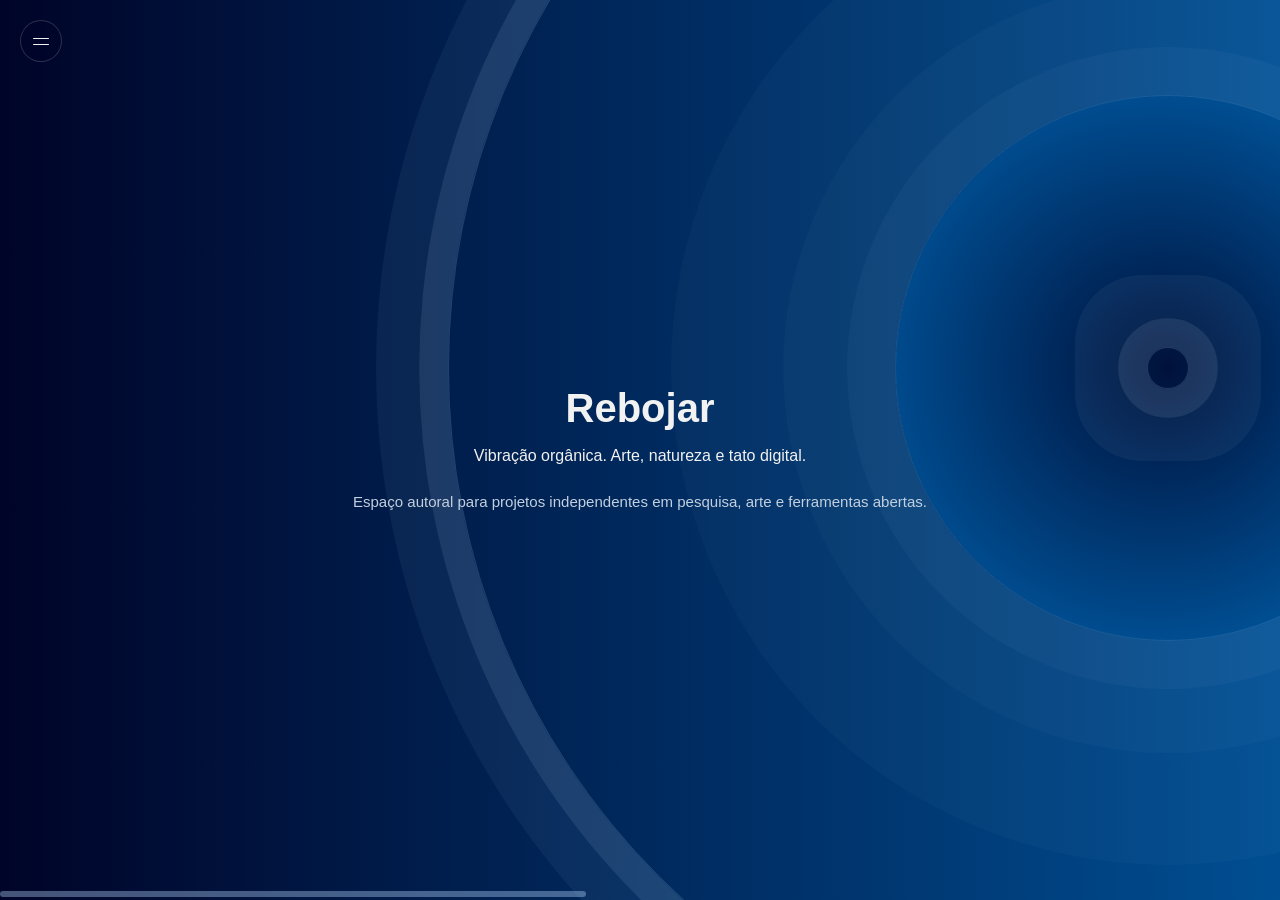
==== index.html @ ff464ee1 "Adiciona respiro entre texto e estante" ====
<!DOCTYPE html>
<html lang="pt-BR">
<head>
  <meta charset="UTF-8">
  <meta name="viewport" content="width=device-width, initial-scale=1.0">
  <meta name="description" content="Rebojar — espaço autoral para projetos independentes em pesquisa, arte e ferramentas abertas.">
  <title>Rebojar</title>
  <link rel="icon" type="image/png" href="assets/favicon-rebojar-circular.png">
  <link rel="alternate" type="application/rss+xml" title="Rebojar — RSS" href="https://rebojar.github.io/feed.xml">
  <style>
    html {
      background-color: #0d2e1a;
      background-image: url("assets/fundo-rebojar-colorido.png");
      background-position: center;
      background-repeat: no-repeat;
      background-size: cover;
      background-attachment: fixed;
      scrollbar-width: none;
    }
    body {
      margin: 0;
      padding: 0;
      font-family: 'Segoe UI', Tahoma, Geneva, Verdana, sans-serif;
      background: transparent;
      color: #f2f2f2;
    }
    html::-webkit-scrollbar,
    body::-webkit-scrollbar {
      width: 0;
      height: 0;
    }
    :where(*):not(html):not(body) {
      scrollbar-width: thin;
      scrollbar-color: #f2992e transparent;
    }
    :where(*):not(html):not(body)::-webkit-scrollbar {
      width: 2px;
      height: 2px;
      background: transparent;
    }
    :where(*):not(html):not(body)::-webkit-scrollbar-track {
      background: transparent;
    }
    :where(*):not(html):not(body)::-webkit-scrollbar-thumb {
      border: 0;
      border-radius: 999px;
      background: #f2992e;
    }
    .scroll-indicador {
      position: fixed;
      z-index: 100;
      top: 0;
      right: 3px;
      width: 6px;
      min-height: 28px;
      border-radius: 999px;
      background: rgba(183, 217, 255, 0.46);
      opacity: 0.82;
      pointer-events: none;
      transform: translateY(0);
      transition: opacity 140ms ease;
    }
    .scroll-indicador[hidden] {
      display: none;
    }

    header {
      position: relative;
      overflow: hidden;
      box-sizing: border-box;
      display: flex;
      min-height: 27rem;
      flex-direction: column;
      justify-content: center;
      padding: 2rem;
      text-align: center;
      background:
        radial-gradient(
          circle 17rem at calc(100% - var(--centro-ondas-x)) calc(100% - var(--centro-ondas-y)),
          #000428CC 0,
          #004e92CC 100%,
          transparent 100%
        ),
        linear-gradient(to right, #000428, #004e92);
      --centro-ondas-x: 7rem;
      --centro-ondas-y: 4rem;
    }
    /* Ondas externas */
    .agua-superficie::after {
      position: absolute;
      z-index: 0;
      right: var(--centro-ondas-x);
      bottom: var(--centro-ondas-y);
      transform: translate(50%, 50%);
      width: 34rem;
      height: 34rem;
      border: 1px solid rgba(190, 224, 255, 0.15);
      border-radius: 50%;
      box-shadow:
        0 0 0 3rem rgba(190, 224, 255, 0.035),
        0 0 0 7rem rgba(190, 224, 255, 0.025),
        0 0 0 14rem rgba(190, 224, 255, 0.025);
      content: "";
      pointer-events: none;
    }
    /* Ondas internas */
    .agua-superficie::before {
      content: "";
      position: absolute;
      z-index: 0;
      right: var(--centro-ondas-x);
      bottom: var(--centro-ondas-y);
      transform: translate(50%, 50%);
      width: 2.5rem;
      height: 2.5rem;
      border: 1px solid rgba(190, 224, 255, 0.18);
      border-radius: 50%;
      box-shadow:
        0 0 0 1.8rem rgba(190, 224, 255, 0.10),
        0 0 0 4.5rem rgba(190, 224, 255, 0.05);
      pointer-events: none;
    }
    /* Onda distante */
    .onda-distante {
      position: absolute;
      z-index: 0;
      right: var(--centro-ondas-x);
      bottom: var(--centro-ondas-y);
      transform: translate(50%, 50%);
      width: 90rem;
      height: 90rem;
      box-sizing: border-box;
      border: 1px solid rgba(190, 224, 255, 0.18);
      border-radius: 50%;
      box-shadow:
        0 0 0 1.8rem rgba(190, 224, 255, 0.10),
        0 0 0 4.5rem rgba(190, 224, 255, 0.05);
      pointer-events: none;
    }
    /* Camada de interação: cada traço responde separadamente sem cobrir os demais. */
    .ondas-interativas {
      position: absolute;
      z-index: 0;
      inset: 0;
      width: 100%;
      height: 100%;
      overflow: hidden;
      pointer-events: none;
    }
    .onda-hit,
    .onda-brilho {
      cx: calc(100% - var(--centro-ondas-x));
      cy: calc(100% - var(--centro-ondas-y));
      r: var(--raio-hit);
      fill: none;
    }
    .onda-hit {
      stroke: #000;
      stroke-opacity: 0;
      stroke-width: var(--largura-hit, 1.4rem);
      pointer-events: stroke;
    }
    .onda-brilho {
      stroke: transparent;
      stroke-width: 1px;
      transform-box: fill-box;
      transform-origin: center;
      pointer-events: none;
      transition:
        stroke 220ms ease,
        stroke-width 220ms ease,
        filter 220ms ease,
        transform 420ms cubic-bezier(0.2, 0.75, 0.25, 1);
    }
    .onda-alvo:hover .onda-brilho,
    .onda-alvo.onda-tocada .onda-brilho,
    .onda-link:focus-visible .onda-brilho {
      stroke: rgba(214, 238, 255, 0.82);
      stroke-width: 2.5px;
      stroke-dasharray: 7 12;
      filter: drop-shadow(0 0 7px rgba(157, 211, 255, 0.72));
      transform: scale(1.018);
      animation: onda-viva 1.4s linear infinite;
    }
    .onda-link:focus-visible {
      outline: none;
    }
    .onda-link .onda-hit {
      cursor: pointer;
    }
    @keyframes onda-viva {
      to {
        stroke-dashoffset: -38px;
      }
    }
    header h1,
    header p {
      position: relative;
      z-index: 1;
    }
    header h1 {
      font-size: 2.5rem;
      margin: 0;
    }
    .home-link {
      color: inherit;
      text-decoration: none;
    }
    .explanation {
      max-width: 42rem;
      margin: 0.6rem auto 0;
      color: #c2cfdf;
      font-size: 0.94rem;
      line-height: 1.5;
    }
    .menu-toggle {
      position: fixed;
      z-index: 50;
      top: 1.25rem;
      left: 1.25rem;
      display: inline-grid;
      width: 2.6rem;
      height: 2.6rem;
      place-items: center;
      padding: 0;
      border: 1px solid rgba(242, 242, 242, 0.18);
      border-radius: 999px;
      background: rgba(0, 4, 40, 0.18);
      color: #f2f2f2;
      cursor: pointer;
      backdrop-filter: blur(4px);
      transition: background 180ms ease, border-color 180ms ease;
    }
    .menu-toggle:hover,
    .menu-toggle[aria-expanded="true"] {
      border-color: rgba(242, 242, 242, 0.38);
      background: rgba(0, 4, 40, 0.48);
    }
    .menu-icone {
      position: relative;
      display: block;
      width: 1rem;
      height: 0.75rem;
    }
    .menu-icone span {
      position: absolute;
      left: 0;
      width: 100%;
      height: 1px;
      border-radius: 999px;
      background: currentColor;
      transition: transform 220ms ease, top 220ms ease;
    }
    .menu-icone span:first-child {
      top: 0.18rem;
    }
    .menu-icone span:last-child {
      top: 0.56rem;
    }
    .menu-toggle[aria-expanded="true"] .menu-icone span:first-child {
      top: 0.37rem;
      transform: rotate(45deg);
    }
    .menu-toggle[aria-expanded="true"] .menu-icone span:last-child {
      top: 0.37rem;
      transform: rotate(-45deg);
    }
    .home-icon {
      position: fixed;
      z-index: 50;
      top: 1.25rem;
      left: 4.35rem;
      display: none;
      width: 2.6rem;
      height: 2.6rem;
      align-items: center;
      justify-content: center;
      padding: 0;
      border: 1px solid rgba(242, 242, 242, 0.18);
      border-radius: 999px;
      background: rgba(0, 4, 40, 0.18);
      overflow: hidden;
      backdrop-filter: blur(4px);
      transition: background 180ms ease, border-color 180ms ease;
    }
    .home-icon:hover {
      border-color: rgba(242, 242, 242, 0.38);
      background: rgba(0, 4, 40, 0.48);
    }
    .home-icon img {
      display: block;
      width: 100%;
      height: 100%;
      object-fit: contain;
    }
    .menu-lateral {
      position: fixed;
      z-index: 40;
      top: 0;
      bottom: 0;
      left: 0;
      display: flex;
      width: max-content;
      max-width: calc(100vw - 2rem);
      flex-direction: column;
      align-items: stretch;
      gap: 0.35rem;
      padding: 5rem 1rem 1.5rem;
      background: transparent;
      box-shadow: none;
      transform: translateX(-102%);
      visibility: hidden;
      pointer-events: none;
      transition: transform 280ms cubic-bezier(.22,.61,.36,1), visibility 280ms;
    }
    .menu-lateral.aberto {
      transform: translateX(0);
      visibility: visible;
      pointer-events: auto;
    }
    .menu-lateral a {
      display: block;
      width: 100%;
      color: #f2f2f2;
      text-decoration: none;
      font-weight: 600;
      padding: 0.8rem 1rem;
      border-radius: 8px;
      text-align: left;
      transition: background 180ms ease;
    }
    .menu-lateral a:hover {
      background: rgba(63, 81, 181, 0.48);
    }
    .menu-fundo {
      position: fixed;
      z-index: 30;
      inset: 0;
      background: transparent;
      opacity: 0;
      visibility: hidden;
      pointer-events: none;
      transition: opacity 280ms ease, visibility 280ms;
    }
    .menu-fundo.aberto {
      opacity: 1;
      visibility: visible;
      pointer-events: none;
    }
    .menu-lateral a:focus-visible,
    .menu-toggle:focus-visible,
    .home-icon:focus-visible,
    header a:focus-visible,
    footer summary:focus-visible,
    footer a:focus-visible,
    main a:focus-visible {
      outline: 3px solid #E8D73A;
      outline-offset: 3px;
    }
    main {
      padding: 3rem;
      text-align: center;
    }
    body:not(:has(.apresentacao-projeto:target)):not(:has(#privacidade-caderno-de-bordo:target)):not(:has(#termos-de-servico:target)) main {
      min-height: 100svh;
    }
    main a {
      color: #b7d9ff;
      text-underline-offset: 0.25em;
    }
    .apresentacao-projeto {
      display: none;
      box-sizing: border-box;
      width: min(calc(100% - 9rem), 44rem);
      max-width: 44rem;
      margin: 3rem auto 0;
      padding: 1.5rem;
      border: 1px solid rgba(159, 189, 85, 0.28);
      border-radius: 12px;
      background: rgba(13, 46, 26, 0.72);
      scroll-margin-top: 2rem;
    }
    .apresentacao-projeto:target {
      display: block;
    }
    #caderno-de-bordo:has(#privacidade-caderno-de-bordo:target),
    #caderno-de-bordo:has(#termos-de-servico:target) {
      display: block;
    }
    main:has(.apresentacao-projeto:target) .introducao-portal {
      display: none;
    }
    main:has(#privacidade-caderno-de-bordo:target) .introducao-portal,
    main:has(#termos-de-servico:target) .introducao-portal {
      display: none;
    }

    body:has(.apresentacao-projeto:target) .primeira-tela,
    body:has(#privacidade-caderno-de-bordo:target) .primeira-tela,
    body:has(#termos-de-servico:target) .primeira-tela {
      min-height: 0;
      height: 0;
    }
    body:has(.apresentacao-projeto:target) .primeira-tela > header,
    body:has(#privacidade-caderno-de-bordo:target) .primeira-tela > header,
    body:has(#termos-de-servico:target) .primeira-tela > header {
      display: none;
    }
    body:has(.apresentacao-projeto:target) .home-icon,
    body:has(#privacidade-caderno-de-bordo:target) .home-icon,
    body:has(#termos-de-servico:target) .home-icon {
      display: inline-flex;
    }
    .privacidade-caderno {
      margin-top: 1.75rem;
      padding-top: 1.25rem;
      border-top: 1px solid rgba(183, 217, 255, 0.24);
      text-align: left;
      scroll-margin-top: 2rem;
    }
    .privacidade-caderno h3 {
      margin: 0 0 0.75rem;
      color: #00AAFF;
    }
    .privacidade-caderno p:last-child {
      margin-bottom: 0;
    }
    .estante-portal {
      width: min(100rem, calc(100vw - 28px), 158dvh);
      height: auto;
      aspect-ratio: 2.08 / 1;
      margin: 3rem auto 0;
      transform: none;
    }
    .estante-portal iframe {
      display: block;
      width: 100%;
      height: 100%;
      border: 0;
      background: transparent;
    }
    .estante-portal > rebojar-estante {
      display: none;
    }
    .porta-portal {
      display: none;
    }
    .porta-portal iframe {
      display: block;
      width: 100%;
      height: 100%;
      border: 0;
      background: transparent;
    }
    .bau-portal-ampliado {
      position: fixed;
      z-index: 70;
      inset: 0;
      pointer-events: none;
    }
    .bau-portal-ampliado[hidden] {
      display: none;
    }
    .bau-portal-ampliado iframe {
      position: absolute;
      left: 50%;
      bottom: 18px;
      width: min(96vw, 1800px);
      height: min(96vh, 1040px);
      border: 0;
      background: transparent;
      transform: translateX(-50%);
      pointer-events: auto;
    }
    .caderno-portal-ampliado {
      position: fixed;
      z-index: 72;
      inset: 0;
      display: grid;
      place-items: center;
      padding: clamp(12px, 3vw, 42px);
      background: #06131ec7;
    }
    .caderno-portal-ampliado[hidden] {
      display: none;
    }
    .caderno-portal-ampliado iframe {
      display: block;
      width: min(96vw, 1680px);
      height: min(87vh, 1010px);
      border: 0;
      border-radius: 18px;
      background: transparent;
      box-shadow: 0 24px 60px #02080dcc;
      transform: translateY(18px);
    }
    .caderno-portal-fechar {
      position: fixed;
      z-index: 73;
      top: max(6px, calc((100dvh - min(87dvh, 1010px)) / 2 - 40px));
      right: clamp(18px, 2.5vw, 34px);
      width: 32px;
      height: 32px;
      padding: 0;
      border: 1px solid #f2992e;
      border-radius: 50%;
      color: #f4efdf;
      background: #11273c;
      font: 500 1.1rem/1 system-ui, sans-serif;
      cursor: pointer;
    }
    .apoio-portal-ampliado {
      position: fixed;
      z-index: 74;
      inset: 0;
      display: grid;
      place-items: center;
      padding: max(12px, env(safe-area-inset-top)) clamp(12px, 3vw, 42px) max(12px, env(safe-area-inset-bottom));
    }
    .apoio-portal-ampliado[hidden] {
      display: none;
    }
    .apoio-portal-janela {
      position: relative;
      z-index: 1;
      display: grid;
      grid-template-rows: auto minmax(0, 1fr);
      gap: 10px;
      width: min(96vw, 1120px);
      height: min(92dvh, 900px);
      min-height: 0;
    }
    .apoio-portal-fundo {
      position: absolute;
      z-index: 0;
      inset: 0;
      width: 100%;
      height: 100%;
      padding: 0;
      border: 0;
      background: #06131edb;
      cursor: default;
    }
    .apoio-portal-barra {
      display: flex;
      align-items: center;
      justify-content: space-between;
      gap: 12px;
      width: 100%;
      color: #f4efdf;
    }
    .apoio-portal-voltar {
      padding: .62rem .9rem;
      border: 1px solid #f2992e;
      border-radius: 999px;
      color: #f4efdf;
      background: #11273c;
      font: 700 .88rem/1 system-ui, sans-serif;
      cursor: pointer;
    }
    .apoio-portal-voltar:focus-visible {
      outline: 3px solid #e8d73a;
      outline-offset: 3px;
    }
    .apoio-portal-ampliado iframe {
      display: block;
      width: 100%;
      height: 100%;
      min-height: 0;
      border: 0;
      border-radius: 12px;
      background: #fff;
      box-shadow: 0 24px 60px #02080dcc;
    }
    .apoio-portal-ampliado[data-plataforma="kofi"] .apoio-portal-janela {
      width: min(94vw, 760px);
      height: min(88dvh, 770px);
    }
    .apoio-portal-ampliado[data-plataforma="github"] .apoio-portal-janela {
      width: min(94vw, 640px);
      height: min(62dvh, 330px);
    }
    main:has(.apresentacao-projeto:target) .estante-portal,
    main:has(#privacidade-caderno-de-bordo:target) .estante-portal,
    main:has(#termos-de-servico:target) .estante-portal {
      display: none;
    }
    footer {
      text-align: center;
      padding: 2rem;
      font-size: 0.9rem;
      color: #aaa;
    }
    footer details {
      width: fit-content;
      margin: 0 auto 1.5rem;
      text-align: left;
    }
    footer summary {
      cursor: pointer;
    }
    footer details p {
      margin: 0.75rem 0 0;
    }
    footer a {
      color: #b7d9ff;
      text-underline-offset: 0.25em;
    }
    .footer-actions {
      display: flex;
      justify-content: center;
      align-items: center;
      flex-wrap: wrap;
      gap: 0.8rem 1rem;
      margin-bottom: 1.25rem;
    }
    .footer-actions p {
      margin: 0;
    }
    .placa-portal {
      width: min(100%, 16rem);
      height: 20rem;
      margin: 0 0 1.25rem;
      flex: none;
    }
    .placa-poste-mobile {
      display: none;
    }
    .placa-portal iframe {
      display: block;
      width: 100%;
      height: 100%;
      border: 0;
      background: transparent;
    }
    .plataforma-apoio {
      display: inline-flex;
      align-items: center;
      justify-content: center;
      width: min(100%, 16rem);
      height: 2.6rem;
      box-sizing: border-box;
      border-radius: 6px;
      overflow: hidden;
    }
    .plataforma-apoio iframe {
      display: block;
      border: 0;
    }
    .plataforma-apoio-kofi {
      overflow: visible;
    }
    .plataforma-apoio-kofi .btn-container {
      width: 100% !important;
      height: 100%;
      margin: 0 !important;
    }
    a.plataforma-apoio-github {
      gap: 0.45rem;
      border: 1px solid #30363d;
      background: #21262d;
      color: #f0f6fc;
      font-weight: 600;
      text-decoration: none;
    }
    a.plataforma-apoio-github:hover {
      border-color: #8b949e;
      color: #E8D73A;
      background: #30363d;
    }
    a.plataforma-apoio-github:focus-visible {
      outline: 3px solid #E8D73A;
      outline-offset: 3px;
    }
    .github-sponsor-coracao {
      color: #db61a2;
      font-size: 1.15rem;
      line-height: 1;
    }
    .plataforma-apoio-kofi a.kofi-button {
      display: flex !important;
      align-items: center;
      justify-content: center;
      width: 100% !important;
      height: 100%;
      box-sizing: border-box;
    }
    .plataforma-apoio iframe:focus-visible {
      outline: 3px solid #E8D73A;
      outline-offset: 3px;
    }
    footer details.sponsor-card {
      width: min(100%, 600px);
      margin: 0 auto 1.5rem;
      text-align: center;
    }
    .apoio-painel {
      margin-top: 0.8rem;
      padding: clamp(0.85rem, 2.5vw, 1.2rem);
      border: 1px solid rgba(183, 217, 255, 0.2);
      border-radius: 12px;
      background: rgba(0, 4, 40, 0.34);
      text-align: left;
    }
    .apoio-introducao {
      margin: 0 0 1rem;
      color: #dce8e4;
      line-height: 1.55;
    }
    .apoio-opcoes {
      display: grid;
      gap: 0.8rem;
    }
    .apoio-opcao {
      padding: 0.9rem;
      border: 1px solid rgba(159, 189, 85, 0.25);
      border-radius: 9px;
      background: rgba(13, 46, 26, 0.56);
    }
    .apoio-opcao h3 {
      margin: 0 0 0.35rem;
      color: #f4efdf;
      font-size: 1rem;
    }
    .apoio-opcao p {
      margin: 0.35rem 0 0;
      line-height: 1.5;
    }
    .apoio-link {
      display: inline-flex;
      margin-top: 0.75rem;
      padding: 0.55rem 0.8rem;
      border: 1px solid #18B0C4;
      border-radius: 6px;
      color: #e9ffff;
      background: rgba(24, 176, 196, 0.16);
      font-weight: 700;
      text-decoration: none;
    }
    .footer-actions .apoio-link {
      margin-top: 0;
      padding: 0 0.8rem;
    }
    .kofi-panel-frame {
      display: block;
      width: 100%;
      height: 712px;
      margin-top: 0.8rem;
      padding: 4px;
      border: 0;
      border-radius: 8px;
      background: #f9f9f9;
    }
    .sponsor-card-frame {
      display: block;
      width: min(100%, 600px);
      height: 225px;
      margin: 0.8rem auto 0;
      border: 0;
    }
    @media (max-width: 42rem) {
      header {
        min-height: 24rem;
      }
      .estante-portal {
        width: min(90vw, 33.25rem);
        height: clamp(270px, 72vw, 330px);
        aspect-ratio: auto;
        transform: none;
      }
      .estante-portal iframe {
        display: none;
      }
      .estante-portal > rebojar-estante {
        --estante-altura: 100%;
        display: block;
        width: 100%;
        height: 100%;
        contain: none;
        content-visibility: visible;
      }
    }
    @media (prefers-reduced-motion: reduce) {
      .onda-brilho {
        transition: stroke 120ms ease, stroke-width 120ms ease;
      }
      .onda-alvo:hover .onda-brilho,
      .onda-alvo.onda-tocada .onda-brilho,
      .onda-link:focus-visible .onda-brilho {
        transform: none;
        animation: none;
      }
    }
    /* A primeira tela continua ocupando o viewport, agora sem uma barra inferior. */
    .primeira-tela {
      display: grid;
      grid-template-rows: minmax(min-content, 1fr);
      min-height: 100vh;
      min-height: 100svh;
      isolation: isolate;
    }
    .primeira-tela > header {
      --centro-ondas-y: calc(100% - 23rem);
    }

    @media (min-width: 42.01rem) {
      html {
        scroll-snap-type: x proximity;
      }

      .estante-portal {
        width: min(50rem, calc(50vw - 14px), 79dvh);
        overflow: hidden;
      }

      .estante-portal iframe {
        width: 200%;
        height: 200%;
        max-width: none;
        transform: scale(0.5);
        transform-origin: top left;
      }

      body {
        display: flex;
        width: max-content;
        min-width: 100%;
        height: 100vh;
        height: 100svh;
        flex-flow: row nowrap;
        overflow-y: hidden;
      }

      .primeira-tela,
      body > main,
      body > footer {
        box-sizing: border-box;
        width: 100vw;
        min-width: 100vw;
        height: 100vh;
        height: 100svh;
        min-height: 100vh;
        min-height: 100svh;
        max-height: 100vh;
        max-height: 100svh;
        flex: 0 0 100vw;
        scroll-snap-align: start;
        scroll-snap-stop: normal;
      }

      body > main,
      body > footer {
        overflow-y: auto;
        scrollbar-width: none;
      }

      body:not(:has(.apresentacao-projeto:target)):not(:has(#privacidade-caderno-de-bordo:target)):not(:has(#termos-de-servico:target)) > main {
        /* Centraliza a estante reduzida sob o texto. A margem negativa
           compensa a metade retirada e mantém toda a sequência compacta. */
        --ajuste-centro-estante: calc(50vw - min(25rem, calc(25vw - 7px), 39.5dvh));
        position: relative;
        width: calc(100vw + 26rem);
        min-width: calc(100vw + 26rem);
        flex-basis: calc(100vw + 26rem);
        margin-left: max(-25rem, calc(-25vw + 7px), -39.5dvh);
        padding-inline: 0;
        padding-block: 1.5rem;
        overflow-y: hidden;
      }

      body:not(:has(.apresentacao-projeto:target)):not(:has(#privacidade-caderno-de-bordo:target)):not(:has(#termos-de-servico:target)) > main .introducao-portal {
        width: min(50rem, calc(50vw - 14px), 79dvh);
        margin-left: calc(26rem + var(--ajuste-centro-estante));
        position: relative;
        left: 0;
        top: -16px;
      }

      body:not(:has(.apresentacao-projeto:target)):not(:has(#privacidade-caderno-de-bordo:target)):not(:has(#termos-de-servico:target)) > main .estante-portal {
        margin-top: 1.5rem;
        margin-left: calc(26rem + var(--ajuste-centro-estante));
        position: relative;
        top: -27px;
      }

      body:not(:has(.apresentacao-projeto:target)):not(:has(#privacidade-caderno-de-bordo:target)):not(:has(#termos-de-servico:target)) > main .porta-portal {
        position: absolute;
        z-index: 4;
        top: 10%;
        bottom: 7%;
        left: calc(3rem + var(--ajuste-centro-estante));
        display: block;
        width: 18rem;
      }

      body > main::-webkit-scrollbar,
      body > footer::-webkit-scrollbar {
        width: 0;
        height: 0;
      }

      body > footer {
        display: flex;
        flex-direction: column;
        justify-content: flex-start;
        width: min(30rem, 100vw);
        min-width: min(30rem, 100vw);
        flex-basis: min(30rem, 100vw);
        padding: 0 2rem 2rem 3rem;
      }

      body:not(:has(.apresentacao-projeto:target)):not(:has(#privacidade-caderno-de-bordo:target)):not(:has(#termos-de-servico:target)) > footer {
        margin-left: max(-27rem, calc(-25vw - 25px), calc(-39.5dvh - 2rem));
      }

      body > footer .footer-actions {
        width: min(100%, 16rem);
        margin-inline: 0;
        flex-direction: column;
        align-items: stretch;
        flex-wrap: nowrap;
      }

      body > footer .placa-portal {
        width: min(100%, 16rem);
        height: 20rem;
        margin-inline: 0;
      }

      body > footer .plataforma-apoio {
        width: 100%;
      }

      body > footer .footer-meta {
        width: min(100%, 16rem);
      }

      body > footer .footer-meta > p {
        white-space: nowrap;
      }

      body:has(.apresentacao-projeto:target) .primeira-tela,
      body:has(#privacidade-caderno-de-bordo:target) .primeira-tela,
      body:has(#termos-de-servico:target) .primeira-tela {
        width: 0;
        min-width: 0;
        flex-basis: 0;
      }

      .scroll-indicador {
        top: auto;
        right: auto;
        bottom: 3px;
        left: 0;
        width: 28px;
        min-width: 28px;
        height: 6px;
        min-height: 0;
        transform: translateX(0);
      }
    }

    @media (max-width: 38rem) {
      .primeira-tela > header {
        --centro-ondas-y: calc(100% - 20rem);
      }
      .menu-toggle {
        top: 0.9rem;
        left: 0.9rem;
      }
      .home-icon {
        top: 0.9rem;
        left: 4rem;
      }
    }

    /* As ondas permanecem contidas no header; o menu agora flutua por cima dele. */
    .ondas-interativas {
      overflow: hidden;
      clip-path: inset(0);
    }
    .onda-hit {
      clip-path: url(#limite-interacao-ondas);
    }
    .agua-superficie {
      position: absolute;
      inset: 0;
      height: 100%;
      overflow: hidden;
      background: inherit;
      pointer-events: none;
    }
    /* Versão para celulares: não altera a apresentação de notebook/desktop. */
    @media (max-width: 42rem) {
      *,
      *::before,
      *::after {
        box-sizing: border-box;
      }

      html,
      body {
        width: 100%;
        max-width: 100%;
        overflow-x: hidden;
      }

      .scroll-indicador {
        right: 2px;
        width: 4px;
      }

      .menu-toggle,
      .home-icon {
        width: 2.5rem;
        height: 2.5rem;
      }

      .menu-toggle {
        top: 5.75rem;
        left: 0.8rem;
      }

      .controles-som-site {
        top: 0.8rem !important;
        right: auto !important;
        left: 0.85rem !important;
      }

      .home-icon {
        top: 0.8rem;
        left: 0.8rem;
      }

      .menu-lateral {
        top: 0;
        bottom: auto;
        width: max-content;
        max-width: calc(100vw - 1rem);
        gap: 0.18rem;
        padding: 8.75rem 0.7rem 0.8rem;
      }

      body:has(.controles-som-site--ocultos) .menu-toggle {
        top: 0.8rem;
      }

      body:has(.controles-som-site--ocultos) .menu-lateral {
        padding-top: 4.25rem;
      }

      body:has(.apresentacao-projeto:target) .menu-toggle,
      body:has(#privacidade-caderno-de-bordo:target) .menu-toggle,
      body:has(#termos-de-servico:target) .menu-toggle {
        top: 8.7rem;
      }

      body:has(.apresentacao-projeto:target) .controles-som-site,
      body:has(#privacidade-caderno-de-bordo:target) .controles-som-site,
      body:has(#termos-de-servico:target) .controles-som-site {
        top: 3.8rem !important;
        right: auto !important;
        left: 0.85rem !important;
      }

      body:has(.apresentacao-projeto:target) .menu-lateral,
      body:has(#privacidade-caderno-de-bordo:target) .menu-lateral,
      body:has(#termos-de-servico:target) .menu-lateral {
        top: 8.7rem;
        padding-top: 3.2rem;
      }

      body:has(.apresentacao-projeto:target) .menu-lateral.aberto,
      body:has(#privacidade-caderno-de-bordo:target) .menu-lateral.aberto,
      body:has(#termos-de-servico:target) .menu-lateral.aberto {
        border: 1px solid rgba(183, 217, 255, 0.18);
        border-top: 0;
        border-left: 0;
        border-radius: 0 0 12px 0;
        background: #11273c;
        box-shadow: 0 14px 28px rgba(0, 0, 0, 0.34);
        backdrop-filter: blur(10px);
      }

      .menu-lateral a {
        width: 100%;
        max-width: calc(100vw - 1.4rem);
        padding: 0.58rem 0.75rem;
        border-radius: 7px;
        font-size: 0.96rem;
        line-height: 1.25;
        white-space: nowrap;
      }

      .primeira-tela {
        min-height: 100svh;
      }

      .primeira-tela > header {
        min-height: 100svh;
        padding: 5rem 1.25rem 3rem;
        background: #000428;
        --centro-ondas-x: 7rem;
        --centro-ondas-y: 4rem;
      }

      .agua-superficie,
      .ondas-interativas {
        position: absolute;
        top: 50%;
        left: 50%;
        right: auto;
        bottom: auto;
        width: 160svh;
        height: 160vw;
        transform: translate(-50%, -50%) rotate(90deg) scale(.625);
        transform-origin: center;
      }

      .agua-superficie {
        background:
          radial-gradient(
            circle 17rem at calc(100% - var(--centro-ondas-x)) calc(100% - var(--centro-ondas-y)),
            #000428CC 0,
            #004e92CC 100%,
            transparent 100%
          ),
          linear-gradient(to right, #000428, #004e92);
      }

      .ondas-interativas {
        pointer-events: auto;
      }

      .onda-link {
        touch-action: manipulation;
        -webkit-tap-highlight-color: transparent;
      }

      .onda-brilho {
        stroke: transparent;
        stroke-width: 1.4px;
      }

      .agua-superficie::before,
      .agua-superficie::after,
      .onda-distante {
        border-color: transparent;
      }

      header h1 {
        font-size: clamp(2rem, 10vw, 2.6rem);
      }

      header > p:not(.explanation) {
        margin-left: auto;
        margin-right: auto;
        max-width: 19rem;
        font-size: 0.98rem;
        line-height: 1.4;
      }

      .explanation {
        max-width: 19rem;
        font-size: 0.86rem;
        line-height: 1.45;
      }

      main {
        width: 100%;
        max-width: 100%;
        padding: 1.5rem 1rem 2.5rem;
        overflow-wrap: anywhere;
      }

      body:not(:has(.apresentacao-projeto:target)):not(:has(#privacidade-caderno-de-bordo:target)):not(:has(#termos-de-servico:target)) main {
        min-height: 100svh;
      }

      body:not(:has(.apresentacao-projeto:target)):not(:has(#privacidade-caderno-de-bordo:target)):not(:has(#termos-de-servico:target)) main .porta-portal {
        display: block;
        width: min(18rem, calc(100vw - 2rem));
        aspect-ratio: 9 / 16;
        margin: 1.5rem auto 0;
        overflow: hidden;
      }

      body:has(.apresentacao-projeto:target) main,
      body:has(#privacidade-caderno-de-bordo:target) main,
      body:has(#termos-de-servico:target) main {
        min-height: 100svh;
        padding-top: 4.6rem;
      }

      .introducao-portal {
        max-width: 30rem;
        margin: 0 auto;
      }

      .introducao-portal h2 {
        font-size: clamp(1.45rem, 7vw, 2rem);
      }

      .apresentacao-projeto {
        width: calc(100% - 3.375rem);
        max-width: none;
        margin: 0 0.5rem 0 2.875rem;
        padding: 1rem;
        border-radius: 10px;
        text-align: left;
      }

      .apresentacao-projeto h2 {
        margin-top: 0;
        font-size: clamp(1.5rem, 7vw, 2rem);
        line-height: 1.15;
      }

      .apresentacao-projeto p,
      .privacidade-caderno p {
        font-size: 1rem;
        line-height: 1.6;
      }

      .apresentacao-projeto a,
      .privacidade-caderno a,
      footer a {
        overflow-wrap: anywhere;
      }

      .privacidade-caderno {
        margin-top: 1.25rem;
        padding-top: 1rem;
      }

      footer {
        position: relative;
        isolation: isolate;
        width: 100%;
        padding: 1.5rem 1rem 2.5rem;
        overflow: hidden;
        overflow-wrap: anywhere;
      }

      .placa-poste-mobile {
        position: absolute;
        z-index: 0;
        top: calc(1.5rem + 1.65rem - 2px);
        right: 0.65rem;
        bottom: 0;
        display: block;
        width: 1.65rem;
        border: 2px solid #061624;
        border-top: 0;
        background:
          repeating-linear-gradient(91deg, transparent 0 13px, #75b9d017 14px, transparent 16px 29px),
          linear-gradient(90deg, #071a28, #245674 38%, #153b54 68%, #071b2a);
        box-shadow: inset 3px 0 #68a9c229, inset -5px 0 #020a10a8, 7px 8px 15px #02080d73;
        pointer-events: none;
      }

      .placa-poste-mobile::before {
        content: "";
        position: absolute;
        bottom: 100%;
        right: -2px;
        width: min(21rem, calc(100vw - 1.3rem));
        height: 1.65rem;
        border: 2px solid #061624;
        border-radius: 1rem 1rem 0.3rem 0.3rem;
        background:
          repeating-linear-gradient(2deg, transparent 0 12px, #75b9d017 13px, transparent 15px 28px),
          linear-gradient(#245674, #153b54 58%, #071b2a);
        box-shadow: inset 0 3px #68a9c229, inset 0 -5px #020a10a8, 6px 7px 13px #02080d73;
      }

      .placa-poste-mobile::after {
        content: "";
        position: absolute;
        z-index: 1;
        top: -1.03rem;
        left: 50%;
        width: 0.36rem;
        height: 0.36rem;
        border: 1px solid #07131d;
        border-radius: 50%;
        background: radial-gradient(circle at 35% 30%, #f5c56f, #a95c16 72%);
        box-shadow: 0 1px 2px #02080dcc;
        transform: translateX(-50%);
      }

      .placa-portal,
      .footer-meta {
        position: relative;
        z-index: 1;
      }

      .footer-actions {
        flex-direction: column;
        gap: 0.65rem;
      }

      .placa-portal {
        width: min(22rem, calc(100% - 2.5rem));
        height: 20rem;
        margin-left: 0;
        margin-right: auto;
      }

      .plataforma-apoio {
        min-height: 2.6rem;
      }

      .plataforma-apoio-kofi .btn-container {
        text-align: center !important;
      }

      footer details,
      footer details.sponsor-card {
        width: calc(100vw - 4.7rem);
        max-width: none;
        margin: 0 -0.5rem 1.5rem 3.2rem;
        text-align: left;
      }

      .sponsor-card-frame {
        width: 100%;
        max-width: 100%;
      }

      img,
      iframe {
        max-width: 100%;
      }
    }

    @media (prefers-reduced-motion: reduce) {
      .menu-lateral,
      .menu-fundo,
      .menu-icone span {
        transition: none;
      }
    }

    /* REBOJAR: INÍCIO — AVISO DO MODO COMERCIAL EM MANUTENÇÃO NO PORTAL */
    .aviso-comercial-portal {
      box-sizing: border-box;
      margin: 1.25rem auto;
      padding: 1rem 1.1rem;
      border: 1px solid rgba(242, 153, 46, 0.92);
      border-left-width: 0.4rem;
      border-radius: 10px;
      background: rgba(17, 39, 60, 0.92);
      color: #f7f0de;
      text-align: left;
      box-shadow: 0 12px 30px rgba(2, 12, 19, 0.28);
    }
    .aviso-comercial-portal strong {
      display: block;
      margin-bottom: 0.35rem;
      color: #f2aa4f;
      letter-spacing: 0.03em;
    }
    .aviso-comercial-portal p {
      margin: 0;
      line-height: 1.55;
    }
    /* REBOJAR: FIM — AVISO DO MODO COMERCIAL EM MANUTENÇÃO NO PORTAL */
  </style>
  <script src="assets/rebojar-som.min.js?v=sound-nested-widgets-4" defer></script>
  <script src="assets/rebojar-traducao.js?v=translation-local-4" defer></script>
  <script src="assets/widget-estante/rebojar-estante.min.js?v=20261014-14" defer></script>
</head>
<body>
  <div class="scroll-indicador" aria-hidden="true"></div>
  <button class="menu-toggle" type="button" aria-expanded="false" aria-controls="menu-principal" aria-label="Abrir menu">
    <span class="menu-icone" aria-hidden="true">
      <span></span>
      <span></span>
    </span>
  </button>
  <a class="home-icon" href="#inicio" aria-label="Voltar ao início" title="Voltar ao início">
    <img src="assets/favicon-rebojar-circular.png" alt="">
  </a>
  <nav class="menu-lateral" id="menu-principal" aria-label="Navegação principal">
    <a href="#labvisual">LabVisual</a>
    <a href="#garatujas">Garatujas</a>
    <a href="#caderno-de-bordo">Caderno de Bordo</a>
    <a href="#audicanvas">AudiCanvas</a>
    <a href="#galeria">Galeria</a>
  </nav>
  <div class="menu-fundo" aria-hidden="true"></div>

  <div class="primeira-tela">
  <header id="inicio">
    <div class="agua-superficie" aria-hidden="true">
      <span class="onda-distante"></span>
    </div>
    <svg class="ondas-interativas" role="navigation" aria-label="Navegação visual do Rebojar">
      <defs>
        <clipPath id="limite-interacao-ondas" clipPathUnits="userSpaceOnUse">
          <rect width="100%" height="100%"></rect>
        </clipPath>
      </defs>
      <a class="onda-alvo onda-link" data-anel="1" style="--raio-hit: 0.625rem; --largura-hit: 1.25rem" href="https://github.com/rebojar/rebojar.github.io" aria-label="Abrir o repositório desta página no GitHub">
        <circle class="onda-hit"></circle>
        <circle class="onda-brilho"></circle>
      </a>
      <a class="onda-alvo onda-link" data-anel="2" style="--raio-hit: 2.15rem; --largura-hit: 1.8rem" href="https://linktr.ee/rebojar" aria-label="Abrir o Linktree de Rebojar">
        <circle class="onda-hit"></circle>
        <circle class="onda-brilho"></circle>
      </a>
      <a class="onda-alvo onda-link" data-anel="3" style="--raio-hit: 4.4rem; --largura-hit: 2.7rem" href="https://garatujas.tumblr.com/" aria-label="Abrir Garatujas no Tumblr">
        <circle class="onda-hit"></circle>
        <circle class="onda-brilho"></circle>
      </a>
      <a class="onda-alvo onda-link" data-anel="4" style="--raio-hit: 11.375rem; --largura-hit: 11.25rem" href="https://rebojar.github.io/demonstracao-labvisual/" aria-label="Abrir a demonstração do LabVisual">
        <circle class="onda-hit"></circle>
        <circle class="onda-brilho"></circle>
      </a>
      <a class="onda-alvo onda-link" data-anel="5" style="--raio-hit: 18.5rem; --largura-hit: 3rem" href="widget-caderno/" aria-label="Abrir o widget do Caderno de Bordo">
        <circle class="onda-hit"></circle>
        <circle class="onda-brilho"></circle>
      </a>
      <a class="onda-alvo onda-link" data-anel="6" style="--raio-hit: 22rem; --largura-hit: 4rem" href="https://rebojar.github.io/audicanvas/" aria-label="Abrir a demonstração do AudiCanvas">
        <circle class="onda-hit"></circle>
        <circle class="onda-brilho"></circle>
      </a>
      <a class="onda-alvo onda-link" data-anel="7" style="--raio-hit: 27.5rem; --largura-hit: 7rem" href="https://rebojar.github.io/galeria/" aria-label="Abrir a Galeria de imagens autorais do Rebojar">
        <circle class="onda-hit"></circle>
        <circle class="onda-brilho"></circle>
      </a>
      <a class="onda-alvo onda-link" data-anel="8" style="--raio-hit: 38rem; --largura-hit: 14rem" href="https://rebojar.github.io/widget-bau/" aria-label="Abrir o Baú de Memórias">
        <circle class="onda-hit"></circle>
        <circle class="onda-brilho"></circle>
      </a>
      <a class="onda-alvo onda-link" data-anel="9" style="--raio-hit: 45.9rem; --largura-hit: 1.8rem" href="https://rebojar.github.io/widget-estante/" aria-label="Abrir a Estante Rebojar">
        <circle class="onda-hit"></circle>
        <circle class="onda-brilho"></circle>
      </a>
      <a class="onda-alvo onda-link" data-anel="10" style="--raio-hit: 48.15rem; --largura-hit: 2.7rem" href="widget-porta/" aria-label="Abrir a Porta Rebojar">
        <circle class="onda-hit"></circle>
        <circle class="onda-brilho"></circle>
      </a>
      <a class="onda-alvo onda-link" data-anel="11" style="--raio-hit: 52.75rem; --largura-hit: 6.5rem" href="widget-caderno/" aria-label="Abrir o widget do Caderno de Bordo">
        <circle class="onda-hit"></circle>
        <circle class="onda-brilho"></circle>
      </a>
    </svg>
    <h1><a class="home-link" href="/" aria-label="Voltar à página inicial do Rebojar">Rebojar</a></h1>
    <p>Vibração orgânica. Arte, natureza e tato digital.</p>
    <p class="explanation">Espaço autoral para projetos independentes em pesquisa, arte e ferramentas abertas.</p>
  </header>
  </div>
  <main>
    <section class="introducao-portal" aria-labelledby="boas-vindas-title">
      <h2 id="boas-vindas-title">Bem-vinde ao Rebojar 🌿</h2>
      <p>Um espaço onde os ciclos naturais se encontram com a exploração curiosa e artística num mesmo fluxo.</p>
    </section>
    <section class="estante-portal" aria-label="Estante de projetos Rebojar">
      <iframe src="widget-estante/index.html?embed=1&amp;v=20261014-17" title="Estante Rebojar" loading="eager"></iframe>
      <rebojar-estante class="estante-portal-mobile" destino-caderno="caderno-de-bordo/index.html" destino-bau="widget-bau/index.html?v=20261014-2" mostrar-album mostrar-estojo mostrar-bau proporcao-compacta aria-label="Estante Rebojar"></rebojar-estante>
    </section>
    <section class="porta-portal" aria-label="Porta para futuros espaços do Rebojar">
      <iframe src="widget-porta/index.html?embed=1&amp;v=20261014-13" title="Porta Rebojar" loading="eager"></iframe>
    </section>
    <section class="apresentacao-projeto" id="labvisual" aria-labelledby="labvisual-title">
      <h2 id="labvisual-title">LabVisual</h2>
      <p>Uma bancada para investigar como modelos multimodais organizam imagens, sem transformar a observação em uma caixa-preta.</p>
      <p>A demonstração pública apresenta uma execução sintética já calculada e deixa explorar imagens, lotes, vizinhanças e sequências sem enviar arquivos nem executar o modelo no navegador.</p>
      <p><a href="demonstracao-labvisual/">Entrar na demonstração do LabVisual →</a></p>
    </section>
    <section class="apresentacao-projeto garatujas" id="garatujas" aria-labelledby="garatujas-title">
      <h2 id="garatujas-title">Garatujas</h2>
      <p>Desenhos reunidos em um blog no Tumblr.</p>
      <p>Pensamentos inacabados em grafite, nanquim e qualquer outra coisa que deixe uma marca.</p>
      <p>Li Imp me dizer, em algumas das várias vezes em que mergulhei em <em>A Menina Submersa</em>, que assombrações são, em especial, contágios de pensamentos perniciosos. Mas, sendo um ser assombrado pela vida, assim como tantos outros, eu tento capturar meus fantasmas pela arte, apesar do risco.</p>
      <p>Coisas que crescem, assombram e doem; pensamentos capturados antes de aprenderem a falar, coisas que se recusaram a virar palavras — então eu desenho.</p>
      <p><a href="https://garatujas.tumblr.com/">Ver os desenhos ↗</a></p>
    </section>
    <section class="apresentacao-projeto" id="caderno-de-bordo" aria-labelledby="caderno-title">
      <h2 id="caderno-title">Caderno de Bordo</h2>
      <p>Um diário visual que trata fotografias e palavras como objetos sobre o papel: elas podem ser escritas, movidas, giradas e levadas de uma página para outra.</p>
      <p>O aplicativo está em desenvolvimento privado. A demonstração pública permite editar textos e fotografias temporariamente no navegador, mantendo o código-fonte completo, o armazenamento pessoal e as ferramentas internas no repositório privado.</p>
      <p>As alterações da demonstração permanecem somente durante a visita e desaparecem ao recarregar a página. A exportação de leitura, a conta e a assinatura mensal são propostas futuras em avaliação.</p>
      <!-- REBOJAR: INÍCIO — AVISO DO MODO COMERCIAL EM MANUTENÇÃO -->
      <aside class="aviso-comercial-portal" role="status">
        <strong>Recursos comerciais em preparação</strong>
        <p>A conta mensal, a assinatura e a exportação paga aparecem somente como uma prévia do que poderá ser desenvolvido. Nenhuma cobrança, compra ou conta comercial está disponível neste momento.</p>
      </aside>
      <!-- REBOJAR: FIM — AVISO DO MODO COMERCIAL EM MANUTENÇÃO -->
      <p><a href="caderno-de-bordo/">Abrir o caderno público →</a></p>
      <p><a href="#privacidade-caderno-de-bordo">Privacidade</a> · <a href="#termos-de-servico">Termos de Serviço</a></p>
      <section class="privacidade-caderno" id="privacidade-caderno-de-bordo" aria-labelledby="privacidade-caderno-title">
        <h3 id="privacidade-caderno-title">Privacidade no Caderno de Bordo</h3>
        <p><strong>O conteúdo colocado na demonstração fica temporariamente no navegador.</strong> Textos, fotografias e posições editadas não são enviados ao Rebojar e desaparecem quando a página é recarregada. A pessoa visitante deve preservar fora da demonstração qualquer conteúdo que queira conservar.</p>
        <!-- REBOJAR: INÍCIO — PRIVACIDADE DURANTE A MANUTENÇÃO COMERCIAL -->
        <p><strong>Os recursos comerciais estão desligados.</strong> Nesta fase não é possível criar conta comercial, assinar ou iniciar uma compra; por isso o Caderno não solicita dados de pagamento nem inicia autenticação para esses recursos.</p>
        <p>A demonstração, o portal e o RSS são hospedados pelo GitHub Pages. Netlify Identity e Stripe integram a arquitetura prevista para uma eventual etapa comercial, mas o código público os bloqueia enquanto o aviso de manutenção estiver ativo. Antes de qualquer lançamento, esta política será revisada e a pessoa visitante receberá as informações aplicáveis antes de fornecer dados.</p>
        <!-- REBOJAR: FIM — PRIVACIDADE DURANTE A MANUTENÇÃO COMERCIAL -->
        <p>Pedidos relacionados a dados pessoais podem ser apresentados pelos canais públicos indicados no portal <a href="https://linktr.ee/rebojar">Rebojar ↗</a>.</p>
      </section>
      <section class="privacidade-caderno" id="termos-de-servico" aria-labelledby="termos-de-servico-title">
        <h3 id="termos-de-servico-title">Termos de Serviço do Caderno de Bordo</h3>
        <p><small>Última atualização: 25 de outubro de 2026.</small></p>
        <!-- REBOJAR: INÍCIO — TERMOS DO MODO COMERCIAL EM MANUTENÇÃO -->
        <h4>1. Serviço atualmente oferecido</h4>
        <p>O Caderno de Bordo é um projeto autoral independente do Rebojar. A página pública oferece uma demonstração experimental e temporária para explorar composições com textos e fotografias. Conta mensal, assinatura, checkout e exportação paga ainda não são serviços disponíveis.</p>
        <h4>2. Conteúdo temporário e arquivos</h4>
        <p>A demonstração não oferece armazenamento permanente do conteúdo criado durante a visita. Recarregar ou fechar a página pode apagar as alterações. Enquanto o modo de manutenção comercial estiver ativo, não há aquisição de arquivo nem contratação de serviço.</p>
        <h4>3. Proposta de compra avulsa — indisponível</h4>
        <p>Os valores e botões mostrados na interface são apenas uma prévia de produto em avaliação. Eles não constituem oferta ativa, não iniciam checkout e não geram cobrança.</p>
        <h4>4. Proposta de assinatura — indisponível</h4>
        <p>A assinatura mensal e seus benefícios ainda estão em estudo. Não há cadastro comercial, recorrência, período pago ou cancelamento a administrar nesta fase.</p>
        <h4>5. Infraestrutura comercial prevista</h4>
        <p>Netlify Identity e Stripe fazem parte da arquitetura testada para uma possível etapa futura. Enquanto o aviso de manutenção estiver ativo, a interface bloqueia autenticação comercial, checkout e chamadas de pagamento. Condições definitivas serão apresentadas antes de um eventual lançamento.</p>
        <!-- REBOJAR: FIM — TERMOS DO MODO COMERCIAL EM MANUTENÇÃO -->
        <h4>6. Conteúdo e propriedade intelectual</h4>
        <p>A pessoa usuária mantém os direitos sobre os textos e imagens que inserir e declara possuir autorização para utilizá-los. A marca, a interface, os textos editoriais e o código do Caderno de Bordo pertencem aos respectivos titulares e não podem ser copiados, redistribuídos ou explorados fora das permissões legais ou de autorização expressa.</p>
        <h4>7. Uso responsável</h4>
        <p>Não é permitido utilizar o serviço para violar direitos de terceiros, praticar fraude, distribuir conteúdo ilegal, comprometer a segurança do sistema ou interferir no funcionamento da demonstração, do checkout ou das contas de outras pessoas.</p>
        <!-- REBOJAR: INÍCIO — ATIVAÇÃO COMERCIAL FUTURA -->
        <h4>8. Eventual ativação comercial</h4>
        <p>Não há compra ou assinatura disponível enquanto o modo de manutenção estiver ativo. Antes de uma eventual abertura comercial, preços, entrega, cancelamento, arrependimento, reembolso, privacidade e canais de atendimento serão revistos e apresentados de forma clara, sem limitar direitos assegurados pela legislação aplicável.</p>
        <!-- REBOJAR: FIM — ATIVAÇÃO COMERCIAL FUTURA -->
        <h4>9. Disponibilidade e responsabilidade</h4>
        <p>A demonstração pode ser corrigida, atualizada, suspensa ou descontinuada. Dentro dos limites permitidos por lei, o Rebojar não responde por perda de conteúdo temporário, indisponibilidade de serviços de terceiros ou uso de arquivos fora da finalidade apresentada. Nada nesta cláusula exclui responsabilidade que não possa ser afastada pela legislação aplicável.</p>
        <h4>10. Privacidade, alterações e lei aplicável</h4>
        <p>O tratamento de dados é descrito na seção <a href="#privacidade-caderno-de-bordo">Privacidade no Caderno de Bordo</a>. Estes termos podem ser atualizados para refletir mudanças no produto ou na legislação, com indicação da data da revisão. Aplicam-se as leis brasileiras, preservados os direitos obrigatórios do consumidor e o foro que a legislação assegurar.</p>
        <p>Dúvidas e solicitações podem ser encaminhadas pelos canais públicos do <a href="https://linktr.ee/rebojar">Rebojar ↗</a>.</p>
      </section>
    </section>
    <section class="apresentacao-projeto" id="audicanvas" aria-labelledby="audicanvas-title">
      <h2 id="audicanvas-title">AudiCanvas</h2>
      <p>Uma demonstração pública de outro aplicativo experimental do Rebojar.</p>
      <p>A página permite experimentar a versão demonstrativa do AudiCanvas diretamente no navegador.</p>
      <p><a href="audicanvas/">Abrir a demonstração do AudiCanvas →</a></p>
    </section>
    <section class="apresentacao-projeto" id="galeria" aria-labelledby="galeria-title">
      <h2 id="galeria-title">Galeria</h2>
      <p>Um índice visual das fotografias de autoria do Rebojar que aparecem ao longo deste site.</p>
      <p>A galeria reúne essas imagens em um só lugar para que fotografias publicadas em diferentes páginas e projetos possam ser encontradas novamente sem precisar percorrer o site inteiro.</p>
      <p><a href="galeria/">Abrir a Galeria →</a></p>
    </section>
  </main>
  <div class="bau-portal-ampliado" id="bauPortalAmpliado" hidden>
    <iframe id="bauPortalQuadro" src="widget-bau/index.html?embed=1&amp;portal=1&amp;v=20261014-2" title="Baú de memórias ampliado" loading="lazy"></iframe>
  </div>
  <div class="caderno-portal-ampliado" id="cadernoPortalAmpliado" hidden>
    <button class="caderno-portal-fechar" id="fecharCadernoPortal" type="button" aria-label="Fechar o Caderno de Bordo">×</button>
    <iframe id="cadernoPortalQuadro" src="caderno-de-bordo/index.html?widget=1&amp;puro=1&amp;v=20261015-1" title="Publicação do Caderno de Bordo" loading="lazy"></iframe>
  </div>
  <section class="apoio-portal-ampliado" id="apoioPortalAmpliado" hidden aria-label="Plataforma de apoio">
    <button class="apoio-portal-fundo" id="fundoApoioPortal" type="button" aria-label="Voltar à placa"></button>
    <div class="apoio-portal-janela" role="dialog" aria-modal="true" aria-labelledby="tituloApoioPortal">
      <div class="apoio-portal-barra">
        <button class="apoio-portal-voltar" id="voltarPlacaPortal" type="button">← Voltar</button>
        <strong id="tituloApoioPortal">Plataforma de apoio</strong>
      </div>
      <iframe id="apoioPortalQuadro" title="Plataforma de apoio" loading="lazy"></iframe>
    </div>
  </section>
  <footer>
    <span class="placa-poste-mobile" aria-hidden="true"></span>
    <section class="placa-portal" aria-label="Placa de botões de apoio">
      <iframe src="widget-placa/index.html?embed=1&amp;v=20261015-1" title="Placa de apoio Rebojar" loading="eager"></iframe>
    </section>
    <div class="footer-meta">
    <details>
      <summary>Outros trabalhos</summary>
      <p>Tatuagem — <a href="https://linktr.ee/rebojar">linktr.ee@rebojar ↗</a></p>
      <p><a href="https://github.com/rebojar/rebojar.github.io">Código desta página no GitHub ↗</a></p>
    </details>
    <p>&copy; 2025 Rebojar. Feito com carinho e café. 🌌</p>
    </div>
  </footer>

  <script>
    (() => {
      // Endereços jurídicos e a apresentação do Caderno permanecem acessíveis por link direto.
      const hashInicial = window.location.hash;
      const destinosPersistentes = new Set([
        '#caderno-de-bordo',
        '#privacidade-caderno-de-bordo',
        '#termos-de-servico'
      ]);
      if (hashInicial && !destinosPersistentes.has(hashInicial)) {
        history.replaceState(null, '', window.location.pathname + window.location.search);
        window.scrollTo(0, 0);
      }

      const botao = document.querySelector('.menu-toggle');
      const menu = document.getElementById('menu-principal');
      const fundo = document.querySelector('.menu-fundo');

      const definirMenu = aberto => {
        menu.classList.toggle('aberto', aberto);
        fundo.classList.toggle('aberto', aberto);
        botao.setAttribute('aria-expanded', String(aberto));
        botao.setAttribute('aria-label', aberto ? 'Fechar menu' : 'Abrir menu');
      };

      botao.addEventListener('click', () => {
        definirMenu(botao.getAttribute('aria-expanded') !== 'true');
      });

      const interacaoComHover = matchMedia('(hover: hover) and (pointer: fine)');
      let temporizadorFechamento;
      const cancelarFechamento = () => clearTimeout(temporizadorFechamento);
      const abrirPorHover = () => {
        if (!interacaoComHover.matches) return;
        cancelarFechamento();
        definirMenu(true);
      };
      const fecharDepoisDoHover = () => {
        if (!interacaoComHover.matches) return;
        cancelarFechamento();
        temporizadorFechamento = setTimeout(() => {
          if (!botao.matches(':hover') && !menu.matches(':hover')) definirMenu(false);
        }, 140);
      };

      botao.addEventListener('pointerenter', abrirPorHover);
      botao.addEventListener('pointerleave', fecharDepoisDoHover);
      menu.addEventListener('pointerenter', cancelarFechamento);
      menu.addEventListener('pointerleave', fecharDepoisDoHover);
      menu.addEventListener('focusin', cancelarFechamento);

      const cabecalho = document.getElementById('inicio');
      let arcoSobDedo;
      let origemDoToque;
      let toqueDeslizou = false;
      let impedirCliqueDoArco = false;
      let temporizadorCliqueDoArco;

      const encontrarArcoNoPonto = (x, y) => {
        const area = document.elementsFromPoint(x, y).find(elemento => elemento.classList?.contains('onda-hit'));
        return area?.closest('.onda-alvo[data-anel]');
      };

      const iluminarArcoDoToque = (toque) => {
        const arco = encontrarArcoNoPonto(toque.clientX, toque.clientY);
        if (arco === arcoSobDedo) return;
        arcoSobDedo?.classList.remove('onda-tocada');
        arcoSobDedo = arco;
        if (!arco) return;
        arco.classList.add('onda-tocada');
        const indice = Math.max(0, Number(arco.dataset.anel || 1) - 1);
        window.RebojarSom?.arcoAquatico(indice);
      };

      const iniciarDeslizamentoNosArcos = event => {
        if (event.touches.length !== 1) return;
        const toque = event.touches[0];
        origemDoToque = { x: toque.clientX, y: toque.clientY };
        toqueDeslizou = false;
        iluminarArcoDoToque(toque);
      };

      const continuarDeslizamentoNosArcos = event => {
        if (event.touches.length !== 1) return;
        const toque = event.touches[0];
        if (origemDoToque && Math.hypot(toque.clientX - origemDoToque.x, toque.clientY - origemDoToque.y) > 8) {
          toqueDeslizou = true;
        }
        iluminarArcoDoToque(toque);
      };

      const terminarDeslizamentoNosArcos = () => {
        arcoSobDedo?.classList.remove('onda-tocada');
        arcoSobDedo = undefined;
        origemDoToque = undefined;
        if (!toqueDeslizou) return;
        impedirCliqueDoArco = true;
        clearTimeout(temporizadorCliqueDoArco);
        temporizadorCliqueDoArco = setTimeout(() => { impedirCliqueDoArco = false; }, 500);
      };

      cabecalho.addEventListener('touchstart', iniciarDeslizamentoNosArcos, { passive: true });
      cabecalho.addEventListener('touchmove', continuarDeslizamentoNosArcos, { passive: true });
      cabecalho.addEventListener('touchend', terminarDeslizamentoNosArcos, { passive: true });
      cabecalho.addEventListener('touchcancel', terminarDeslizamentoNosArcos, { passive: true });
      cabecalho.addEventListener('click', event => {
        if (!impedirCliqueDoArco || !event.target.closest('.onda-link')) return;
        event.preventDefault();
        event.stopPropagation();
        impedirCliqueDoArco = false;
      }, true);

      document.addEventListener('click', event => {
        const aberto = botao.getAttribute('aria-expanded') === 'true';
        if (aberto && !menu.contains(event.target) && !botao.contains(event.target)) {
          definirMenu(false);
        }
      });

      menu.querySelectorAll('a').forEach(link => {
        link.addEventListener('click', () => definirMenu(false));
      });

      const quadroEstante = document.querySelector('.estante-portal iframe');
      const estanteMobile = document.querySelector('.estante-portal-mobile');
      const quadroPlaca = document.querySelector('.placa-portal iframe');
      const bauPortal = document.querySelector('#bauPortalAmpliado');
      const quadroBauPortal = document.querySelector('#bauPortalQuadro');
      const cadernoPortal = document.querySelector('#cadernoPortalAmpliado');
      const quadroCadernoPortal = document.querySelector('#cadernoPortalQuadro');
      const fecharCadernoPortal = document.querySelector('#fecharCadernoPortal');
      const apoioPortal = document.querySelector('#apoioPortalAmpliado');
      const quadroApoioPortal = document.querySelector('#apoioPortalQuadro');
      const tituloApoioPortal = document.querySelector('#tituloApoioPortal');
      const voltarPlacaPortal = document.querySelector('#voltarPlacaPortal');
      const fundoApoioPortal = document.querySelector('#fundoApoioPortal');
      let bauOriginal;
      let bauAmpliado;

      const sincronizarSomCadernoPortal = () => {
        const ativo = Boolean(window.RebojarSom?.ativo);
        try { quadroCadernoPortal.contentWindow?.postMessage({ tipo: 'rebojar:som', ativo, desbloquear: ativo }, '*'); } catch {}
      };
      const abrirCadernoPortal = () => {
        cadernoPortal.hidden = false;
        requestAnimationFrame(sincronizarSomCadernoPortal);
      };

      const destinosApoio = {
        github: { destino: 'https://github.com/sponsors/rebojar', titulo: 'GitHub Sponsors' },
        apoia: { destino: 'https://apoia.se/rebojar', titulo: 'Apoia.se' },
        kofi: { destino: 'https://ko-fi.com/rebojar/?hidefeed=true&widget=true&embed=true&preview=true', titulo: 'Ko-fi' }
      };
      const abrirApoioPortal = plataforma => {
        const configuracao = destinosApoio[plataforma];
        if (!configuracao) return;
        if (plataforma === 'github') {
          window.open(configuracao.destino, '_blank', 'noopener,noreferrer');
          return;
        }
        quadroApoioPortal.src = configuracao.destino;
        quadroApoioPortal.title = `Apoiar o Rebojar pelo ${configuracao.titulo}`;
        tituloApoioPortal.textContent = configuracao.titulo;
        apoioPortal.dataset.plataforma = plataforma;
        apoioPortal.hidden = false;
        voltarPlacaPortal.focus({ preventScroll: true });
      };
      const fecharApoioPortal = () => {
        apoioPortal.hidden = true;
        delete apoioPortal.dataset.plataforma;
        quadroApoioPortal.removeAttribute('src');
        quadroPlaca?.focus?.({ preventScroll: true });
      };

      const fecharBauAmpliado = () => {
        bauPortal.hidden = true;
        if (bauAmpliado) {
          bauAmpliado.removeAttribute('explorando');
          bauAmpliado.removeAttribute('aberto');
          bauAmpliado.atualizar?.();
        }
        if (bauOriginal?.explorando) bauOriginal.sairDaVisao?.(null, 'externo');
      };

      const prepararBauAmpliado = async () => {
        const janela = quadroBauPortal.contentWindow;
        const documento = quadroBauPortal.contentDocument;
        if (!janela || !documento) return;
        await janela.customElements.whenDefined('rebojar-bau');
        bauAmpliado = documento.querySelector('rebojar-bau');
        if (!bauAmpliado || bauAmpliado.dataset.portalConectado === '1') return;
        bauAmpliado.dataset.portalConectado = '1';
        bauAmpliado.addEventListener('rebojar-bau-exploracao', evento => {
          if (!evento.detail?.explorando) fecharBauAmpliado();
        });
      };

      const abrirBauAmpliado = async () => {
        bauPortal.hidden = false;
        try { quadroBauPortal.contentWindow?.postMessage({ tipo: 'rebojar:bau-portal-abrir' }, '*'); } catch {}
        await prepararBauAmpliado();
      };

      const conectarInstanciaEstante = async estante => {
        if (!estante) return;
        if (estante.dataset.portalCadernoConectado !== '1') {
          estante.dataset.portalCadernoConectado = '1';
          estante.addEventListener('rebojar-estante:abrir', evento => {
            if (evento.detail?.projeto !== 'caderno-de-bordo') return;
            evento.preventDefault();
            abrirCadernoPortal();
          });
          const cadernoNaEstante = estante.shadowRoot?.querySelector('.caderno');
          cadernoNaEstante?.addEventListener('click', evento => {
            evento.preventDefault();
            abrirCadernoPortal();
          }, true);
        }
        const quadroBau = estante.shadowRoot?.querySelector('.bau-widget');
        if (!quadroBau) return;
        const conectarQuadroBau = async () => {
          const janelaBau = quadroBau.contentWindow;
          const documentoBau = quadroBau.contentDocument;
          if (!janelaBau || !documentoBau) return;
          await janelaBau.customElements.whenDefined('rebojar-bau');
          const bauDaInstancia = documentoBau.querySelector('rebojar-bau');
          if (!bauDaInstancia || bauDaInstancia.dataset.portalConectado === '1') return;
          bauDaInstancia.dataset.portalConectado = '1';
          bauDaInstancia.addEventListener('rebojar-bau-exploracao', evento => {
            if (!evento.detail?.explorando) return;
            bauOriginal = bauDaInstancia;
            abrirBauAmpliado();
          });
        };
        quadroBau.addEventListener('load', conectarQuadroBau);
        conectarQuadroBau();
      };

      const conectarBauDaEstante = async () => {
        const janelaEstante = quadroEstante.contentWindow;
        const documentoEstante = quadroEstante.contentDocument;
        if (!janelaEstante || !documentoEstante) return;
        await janelaEstante.customElements.whenDefined('rebojar-estante');
        conectarInstanciaEstante(documentoEstante.querySelector('rebojar-estante'));
      };

      const conectarEstanteMobile = async () => {
        await customElements.whenDefined('rebojar-estante');
        conectarInstanciaEstante(estanteMobile);
      };

      quadroEstante.addEventListener('load', conectarBauDaEstante);
      quadroBauPortal.addEventListener('load', prepararBauAmpliado);
      window.addEventListener('message', event => {
        if (event.source === quadroBauPortal.contentWindow && event.data?.tipo === 'rebojar:bau-portal-fechar') fecharBauAmpliado();
        if (event.source === quadroEstante.contentWindow && event.data?.tipo === 'rebojar:estante-abrir' && event.data?.detalhe?.projeto === 'caderno-de-bordo') {
          abrirCadernoPortal();
        }
        if (event.source === quadroPlaca?.contentWindow && event.data?.tipo === 'rebojar:placa-abrir') abrirApoioPortal(event.data.plataforma);
      });
      conectarBauDaEstante();
      conectarEstanteMobile();
      quadroCadernoPortal.addEventListener('load', sincronizarSomCadernoPortal);
      window.addEventListener('rebojar-som-alterado', sincronizarSomCadernoPortal);
      fecharCadernoPortal.addEventListener('click', () => { cadernoPortal.hidden = true; });
      cadernoPortal.addEventListener('click', event => {
        if (event.target === cadernoPortal) cadernoPortal.hidden = true;
      });
      voltarPlacaPortal.addEventListener('click', fecharApoioPortal);
      fundoApoioPortal.addEventListener('click', fecharApoioPortal);
      apoioPortal.addEventListener('click', event => {
        if (event.target === apoioPortal) fecharApoioPortal();
      });

      document.addEventListener('keydown', event => {
        if (event.key === 'Escape' && !apoioPortal.hidden) {
          fecharApoioPortal();
          return;
        }
        if (event.key === 'Escape' && !cadernoPortal.hidden) {
          cadernoPortal.hidden = true;
          return;
        }
        if (event.key === 'Escape' && !bauPortal.hidden) {
          fecharBauAmpliado();
          return;
        }
        if (event.key === 'Escape' && botao.getAttribute('aria-expanded') === 'true') {
          definirMenu(false);
          botao.focus();
        }
      });

      const indicador = document.querySelector('.scroll-indicador');
      const rolagemHorizontal = matchMedia('(min-width: 42.01rem)');
      const atualizarIndicador = () => {
        const raiz = document.documentElement;
        const horizontal = rolagemHorizontal.matches;
        const total = horizontal ? raiz.scrollWidth : raiz.scrollHeight;
        const visivel = horizontal ? raiz.clientWidth : raiz.clientHeight;
        const rolavel = Math.max(0, total - visivel);

        if (rolavel <= 0) {
          indicador.hidden = true;
          return;
        }

        indicador.hidden = false;
        const altura = Math.max(28, visivel * visivel / total);
        const percurso = visivel - altura;
        const posicao = horizontal ? window.scrollX : window.scrollY;
        const progresso = Math.min(1, Math.max(0, posicao / rolavel));

        if (horizontal) {
          indicador.style.width = `${altura}px`;
          indicador.style.height = '';
          indicador.style.transform = `translateX(${percurso * progresso}px)`;
        } else {
          indicador.style.width = '';
          indicador.style.height = `${altura}px`;
          indicador.style.transform = `translateY(${percurso * progresso}px)`;
        }
      };

      window.addEventListener('wheel', event => {
        if (!rolagemHorizontal.matches || event.defaultPrevented) return;
        if (Math.abs(event.deltaX) >= Math.abs(event.deltaY)) return;
        const painelVertical = event.target.closest?.('main, footer');
        if (painelVertical && painelVertical.scrollHeight > painelVertical.clientHeight) {
          const podeSubir = event.deltaY < 0 && painelVertical.scrollTop > 0;
          const podeDescer = event.deltaY > 0 && painelVertical.scrollTop < painelVertical.scrollHeight - painelVertical.clientHeight - 1;
          if (podeSubir || podeDescer) return;
        }
        event.preventDefault();
        window.scrollBy({ left: event.deltaY, behavior: 'auto' });
      }, { passive: false });

      atualizarIndicador();
      window.addEventListener('scroll', atualizarIndicador, { passive: true });
      window.addEventListener('resize', atualizarIndicador, { passive: true });
      new ResizeObserver(atualizarIndicador).observe(document.body);
    })();
  </script>
</body>
</html>
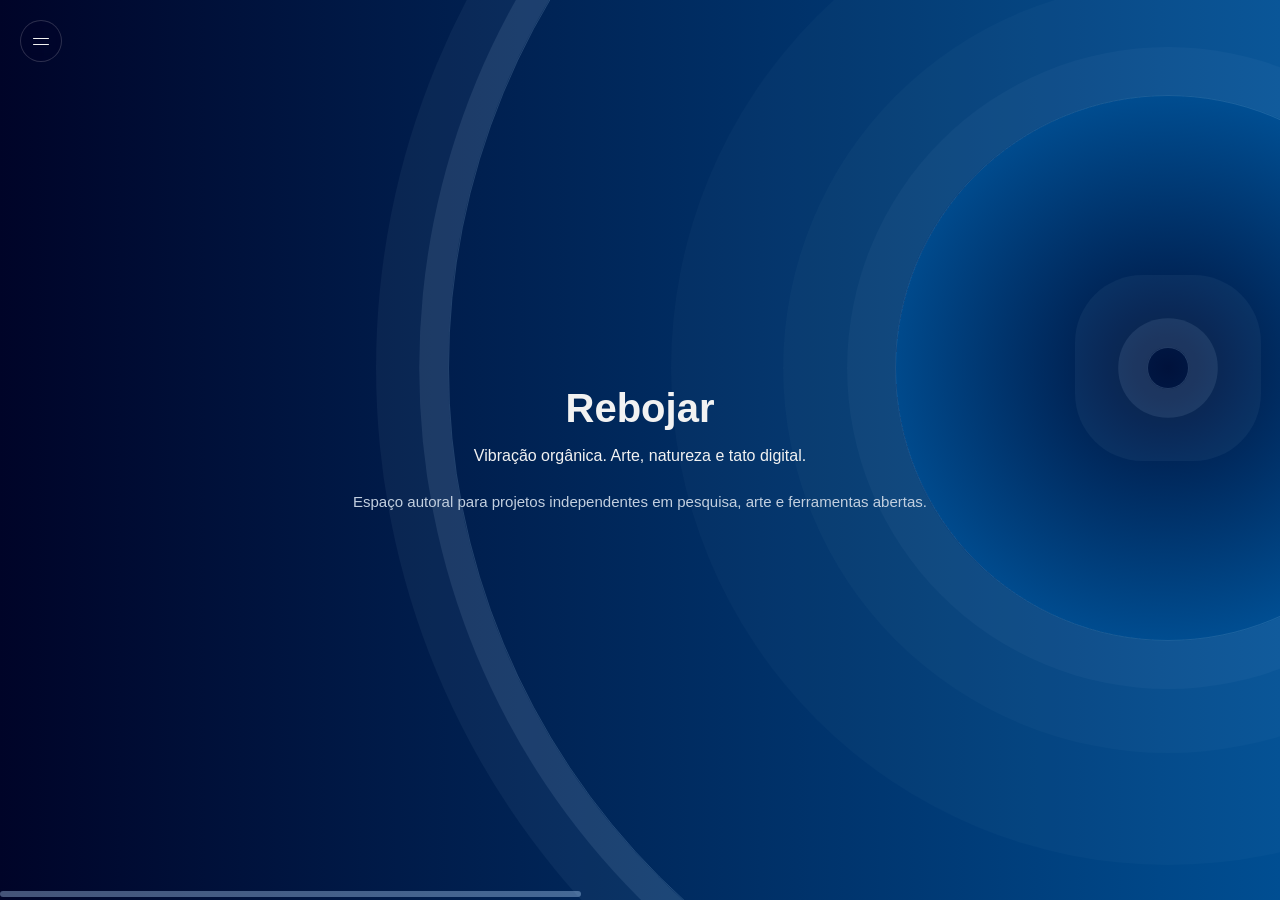
==== commit db496ef2: "Iguala intervalos entre widgets no desktop" ====
--- a/index.html
+++ b/index.html
@@ -855,22 +855,24 @@
       }
 
       body:not(:has(.apresentacao-projeto:target)):not(:has(#privacidade-caderno-de-bordo:target)):not(:has(#termos-de-servico:target)) > main {
-        /* Centraliza a estante reduzida sob o texto. A margem negativa
-           compensa a metade retirada e mantém toda a sequência compacta. */
-        --ajuste-centro-estante: calc(50vw - min(25rem, calc(25vw - 7px), 39.5dvh));
+        /* Uma única medida organiza a sequência horizontal no desktop:
+           cabeçalho → porta → estante → placa. */
+        --largura-estante-portal: min(50rem, calc(50vw - 14px), 79dvh);
+        --espaco-entre-widgets: 3rem;
+        --inicio-estante: calc(18rem + var(--espaco-entre-widgets) + var(--espaco-entre-widgets));
+        --largura-faixa-projetos: calc(var(--inicio-estante) + var(--largura-estante-portal) + var(--espaco-entre-widgets));
         position: relative;
-        width: calc(100vw + 26rem);
-        min-width: calc(100vw + 26rem);
-        flex-basis: calc(100vw + 26rem);
-        margin-left: max(-25rem, calc(-25vw + 7px), -39.5dvh);
+        width: var(--largura-faixa-projetos);
+        min-width: var(--largura-faixa-projetos);
+        flex-basis: var(--largura-faixa-projetos);
         padding-inline: 0;
         padding-block: 1.5rem;
         overflow-y: hidden;
       }
 
       body:not(:has(.apresentacao-projeto:target)):not(:has(#privacidade-caderno-de-bordo:target)):not(:has(#termos-de-servico:target)) > main .introducao-portal {
-        width: min(50rem, calc(50vw - 14px), 79dvh);
-        margin-left: calc(26rem + var(--ajuste-centro-estante));
+        width: var(--largura-estante-portal);
+        margin-left: var(--inicio-estante);
         position: relative;
         left: 0;
         top: -16px;
@@ -878,7 +880,7 @@
 
       body:not(:has(.apresentacao-projeto:target)):not(:has(#privacidade-caderno-de-bordo:target)):not(:has(#termos-de-servico:target)) > main .estante-portal {
         margin-top: 1.5rem;
-        margin-left: calc(26rem + var(--ajuste-centro-estante));
+        margin-left: var(--inicio-estante);
         position: relative;
         top: -27px;
       }
@@ -888,7 +890,7 @@
         z-index: 4;
         top: 10%;
         bottom: 7%;
-        left: calc(3rem + var(--ajuste-centro-estante));
+        left: var(--espaco-entre-widgets);
         display: block;
         width: 18rem;
       }
@@ -910,7 +912,7 @@
       }
 
       body:not(:has(.apresentacao-projeto:target)):not(:has(#privacidade-caderno-de-bordo:target)):not(:has(#termos-de-servico:target)) > footer {
-        margin-left: max(-27rem, calc(-25vw - 25px), calc(-39.5dvh - 2rem));
+        padding-left: 0;
       }
 
       body > footer .footer-actions {
